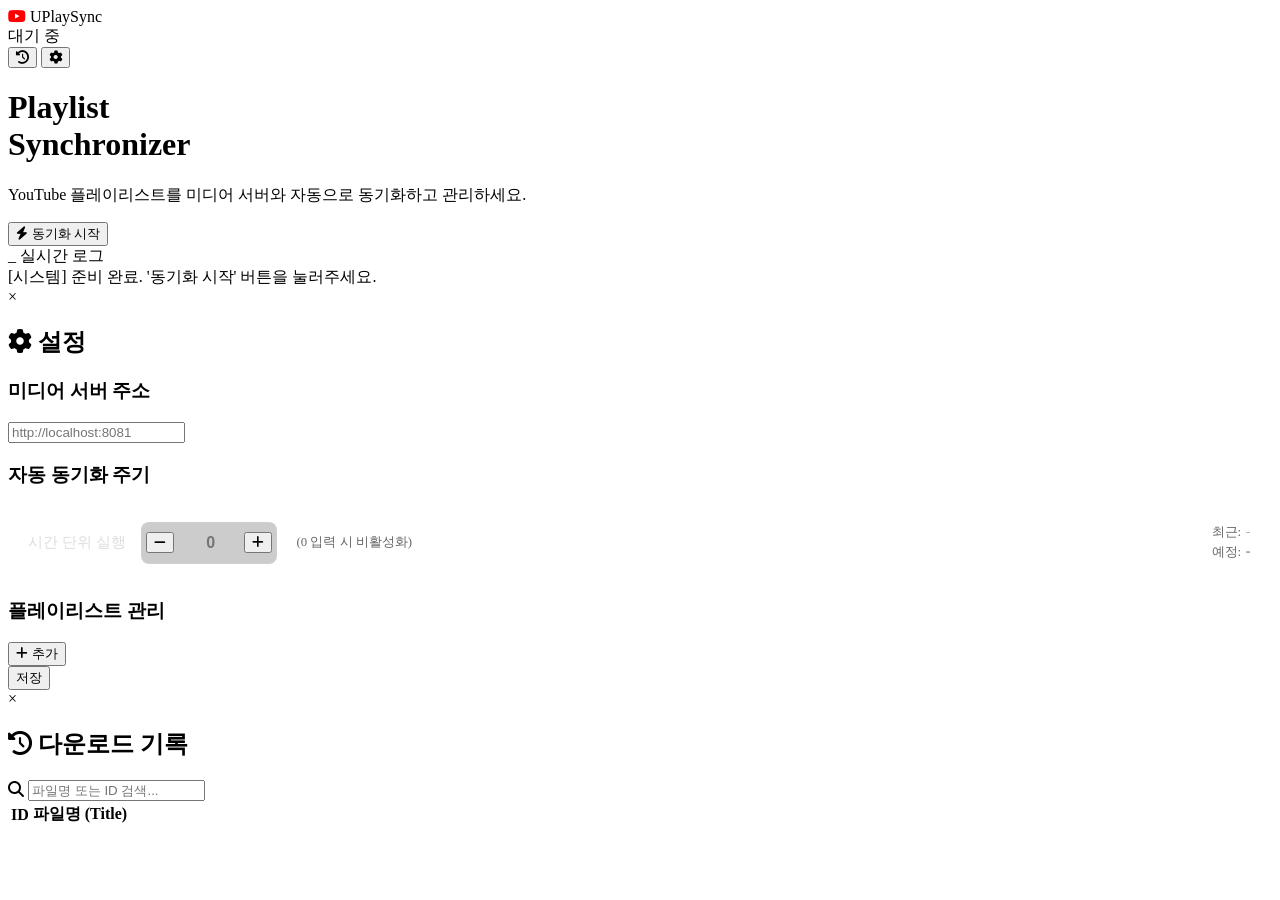
==== web/templates/index.html @ f2223c94 "feat: display next scheduled sync time and enhance scheduler stability with improved configuration h" ====
<!DOCTYPE html>
<html lang="ko">
<head>
    <meta charset="UTF-8">
    <meta name="viewport" content="width=device-width, initial-scale=1.0">
    <title>UPlaySync</title>
    <!-- Favicon: Red Play Button -->
    <link rel="icon" href="data:image/svg+xml,<svg xmlns=%22http://www.w3.org/2000/svg%22 viewBox=%220 0 100 100%22><circle cx=%2250%22 cy=%2250%22 r=%2250%22 fill=%22%23ff0000%22/><polygon points=%2235,30 35,70 75,50%22 fill=%22%23ffffff%22/></svg>">
    <link rel="stylesheet" href="https://cdnjs.cloudflare.com/ajax/libs/font-awesome/6.4.0/css/all.min.css">
    <link rel="stylesheet" href="/static/style.css?v=3">
</head>
<body>
    <div class="background-gradient"></div>

    <div class="glass-container">
        <div class="background-blobs">
            <div class="blob blob-1"></div>
            <div class="blob blob-2"></div>
            <div class="blob blob-3"></div>
        </div>

        <header>
            <div class="logo">
                <i class="fa-brands fa-youtube" style="color: #ff0000;"></i> UPlaySync
            </div>
            <div class="header-controls">
                <div class="status-badge" id="statusBadge">
                    <span class="dot"></span>
                    <span id="statusText">대기 중</span>
                </div>
                <button id="historyBtn" class="icon-button" title="다운로드 기록">
                    <i class="fa-solid fa-clock-rotate-left"></i>
                </button>
                <button id="configBtn" class="icon-button" title="설정">
                    <i class="fa-solid fa-gear"></i>
                </button>
            </div>
        </header>

        <main>
            <div class="content-wrapper">
                <div class="hero-section">
                    <h1>Playlist<br>Synchronizer</h1>
                    <p>YouTube 플레이리스트를 미디어 서버와 자동으로 동기화하고 관리하세요.</p>
                    
                    <div class="action-buttons">
                        <button id="runBtn" class="glow-button">
                            <i class="fa-solid fa-bolt"></i> 동기화 시작
                        </button>
                        <button id="stopBtn" class="glow-button stop" style="display: none;">
                            <i class="fa-solid fa-stop"></i> 중지
                        </button>
                    </div>
                </div>

                <div class="console-window">
                    <div class="console-header">
                        <div class="console-title">_ 실시간 로그</div>
                        <div class="console-controls">
                            <div class="control red"></div>
                            <div class="control yellow"></div>
                            <div class="control green"></div>
                        </div>
                    </div>
                    <div class="console-body" id="logContainer">
                        <div class="log-line system">[시스템] 준비 완료. '동기화 시작' 버튼을 눌러주세요.</div>
                    </div>
                </div>
            </div>
        </main>
    </div>

    <!-- Settings Modal -->
    <div id="configModal" class="modal">
        <div class="modal-content glass-panel">
            <span class="close-modal">&times;</span>
            <h2><i class="fa-solid fa-cog"></i> 설정</h2>
            
            <div class="config-section">
                <h3>미디어 서버 주소</h3>
                <div class="config-card">
                    <input type="text" id="metubeUrl" placeholder="http://localhost:8081">
                </div>
            </div>

            <div class="config-section">
                <h3>자동 동기화 주기</h3>
                <div class="config-card" style="display: flex; align-items: center; justify-content: space-between; padding: 15px 20px;">
                    <!-- Left: Compact Controls -->
                    <div style="display: flex; align-items: center; gap: 15px;">
                        <span style="color: #ddd; font-size: 0.95rem; font-weight: 500;">시간 단위 실행</span>
                        
                        <div style="display: flex; align-items: center; gap: 5px; background: rgba(0,0,0,0.2); padding: 4px; border-radius: 8px; border: 1px solid rgba(255,255,255,0.05);">
                            <button class="spin-btn small" id="decreaseInterval"><i class="fa-solid fa-minus"></i></button>
                            <div style="position: relative; width: 60px;">
                                <input type="text" id="scheduleInterval" inputmode="numeric" pattern="[0-9]*" placeholder="0" style="width: 100%; text-align: center; font-weight: bold; border: none; background: transparent; height: 30px; font-size: 1rem;">
                            </div>
                            <button class="spin-btn small" id="increaseInterval"><i class="fa-solid fa-plus"></i></button>
                        </div>
                        
                        <span style="font-size: 0.8rem; color: #666; margin-left: 5px;">
                            (0 입력 시 비활성화)
                        </span>
                    </div>

                    <!-- Right: Status -->
                    <div style="flex: 1; text-align: right; display: flex; flex-direction: column; justify-content: center; gap: 3px;">
                        <div style="font-size: 0.8rem; color: #aaa;">
                            <span style="color: #666;">최근:</span> <span id="lastRunDisplay" style="font-family: monospace;">-</span>
                        </div>
                        <div style="font-size: 0.8rem; color: #aaa;">
                            <span style="color: #666;">예정:</span> <span id="nextRunDisplay" style="color:var(--primary-color); font-weight:bold; font-family: monospace;">-</span>
                        </div>
                    </div>
                </div>
            </div>
    
            <div class="config-section">
                <h3>플레이리스트 관리</h3>
                <div id="playlistContainer" class="playlist-list">
                    <!-- Dynamic Playlist Items -->
                </div>
                <button id="addPlaylistBtn" class="action-button small"><i class="fa-solid fa-plus"></i> 추가</button>
            </div>
    
            <div class="modal-actions">
                <button id="saveConfigBtn" class="glow-button small">저장</button>
            </div>
        </div>
    </div>

    <!-- History Modal -->
    <div id="historyModal" class="modal">
        <div class="modal-content glass-panel history-modal-content">
            <span class="close-modal">&times;</span>
            <h2><i class="fa-solid fa-clock-rotate-left"></i> 다운로드 기록</h2>
            
            <div class="search-bar">
                <i class="fa-solid fa-search"></i>
                <input type="text" id="historySearch" placeholder="파일명 또는 ID 검색...">
            </div>

            <div class="history-table-container">
                <table class="history-table">
                    <thead>
                        <tr>
                            <th>ID</th>
                            <th>파일명 (Title)</th>
                        </tr>
                    </thead>
                    <tbody id="historyTableBody">
                        <!-- Dynamic History Items -->
                    </tbody>
                </table>
            </div>
        </div>
    </div>

    <!-- Template for Playlist Item -->
    <template id="playlistItemTemplate">
        <div class="playlist-item">
            <input type="text" class="pl-name" placeholder="이름 (예: K-Pop)">
            <input type="text" class="pl-url" placeholder="YouTube Playlist URL">
            <input type="text" class="pl-folder" placeholder="저장 폴더 (/music)">
            <input type="text" class="pl-metube" placeholder="서버 내 경로 (optional)">
            <button class="delete-btn"><i class="fa-solid fa-trash"></i></button>
        </div>
    </template>

    <script src="/static/script.js"></script>
</body>
</html>
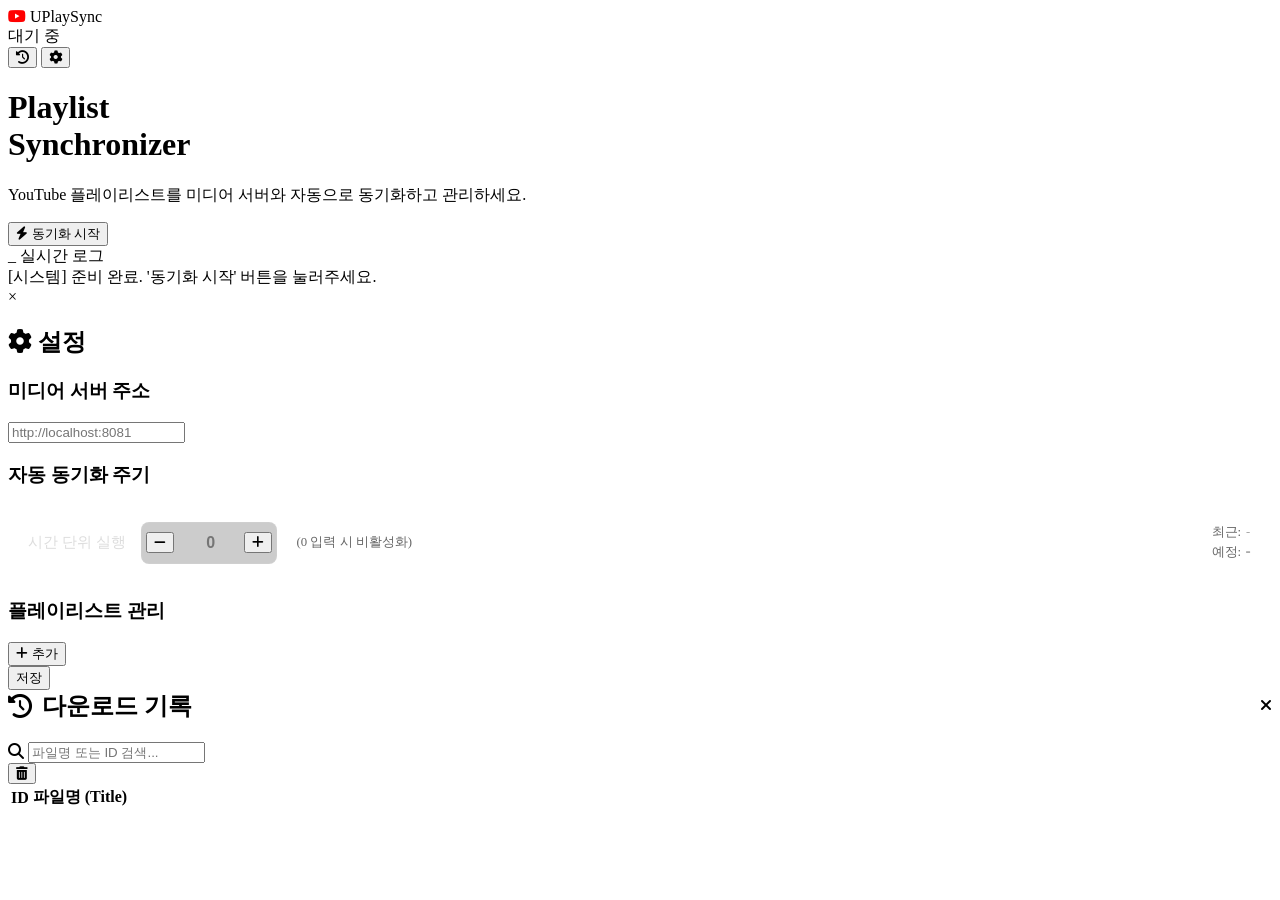
==== commit f0e7f217: "feat: Implement clear download history functionality and enhance history modal UI with new layout an" ====
--- a/web/templates/index.html
+++ b/web/templates/index.html
@@ -7,7 +7,7 @@
     <!-- Favicon: Red Play Button -->
     <link rel="icon" href="data:image/svg+xml,<svg xmlns=%22http://www.w3.org/2000/svg%22 viewBox=%220 0 100 100%22><circle cx=%2250%22 cy=%2250%22 r=%2250%22 fill=%22%23ff0000%22/><polygon points=%2235,30 35,70 75,50%22 fill=%22%23ffffff%22/></svg>">
     <link rel="stylesheet" href="https://cdnjs.cloudflare.com/ajax/libs/font-awesome/6.4.0/css/all.min.css">
-    <link rel="stylesheet" href="/static/style.css?v=3">
+    <link rel="stylesheet" href="/static/style.css?v=4">
 </head>
 <body>
     <div class="background-gradient"></div>
@@ -132,12 +132,21 @@
     <!-- History Modal -->
     <div id="historyModal" class="modal">
         <div class="modal-content glass-panel history-modal-content">
-            <span class="close-modal">&times;</span>
-            <h2><i class="fa-solid fa-clock-rotate-left"></i> 다운로드 기록</h2>
+            <div class="modal-top-header" style="display: flex; justify-content: space-between; align-items: center; margin-bottom: 20px;">
+                <h2 style="margin: 0; display: flex; align-items: center; gap: 10px;"><i class="fa-solid fa-clock-rotate-left"></i> 다운로드 기록</h2>
+                <div class="close-modal">
+                    <i class="fa-solid fa-xmark"></i>
+                </div>
+            </div>
             
-            <div class="search-bar">
-                <i class="fa-solid fa-search"></i>
-                <input type="text" id="historySearch" placeholder="파일명 또는 ID 검색...">
+            <div class="search-bar-container">
+                <div class="search-input-wrapper">
+                    <i class="fa-solid fa-search"></i>
+                    <input type="text" id="historySearch" placeholder="파일명 또는 ID 검색...">
+                </div>
+                <button id="clearHistoryBtn" class="delete-history-btn" title="모든 기록 삭제">
+                    <i class="fa-solid fa-trash-can"></i>
+                </button>
             </div>
 
             <div class="history-table-container">
@@ -167,6 +176,6 @@
         </div>
     </template>
 
-    <script src="/static/script.js"></script>
+    <script src="/static/script.js?v=2"></script>
 </body>
 </html>
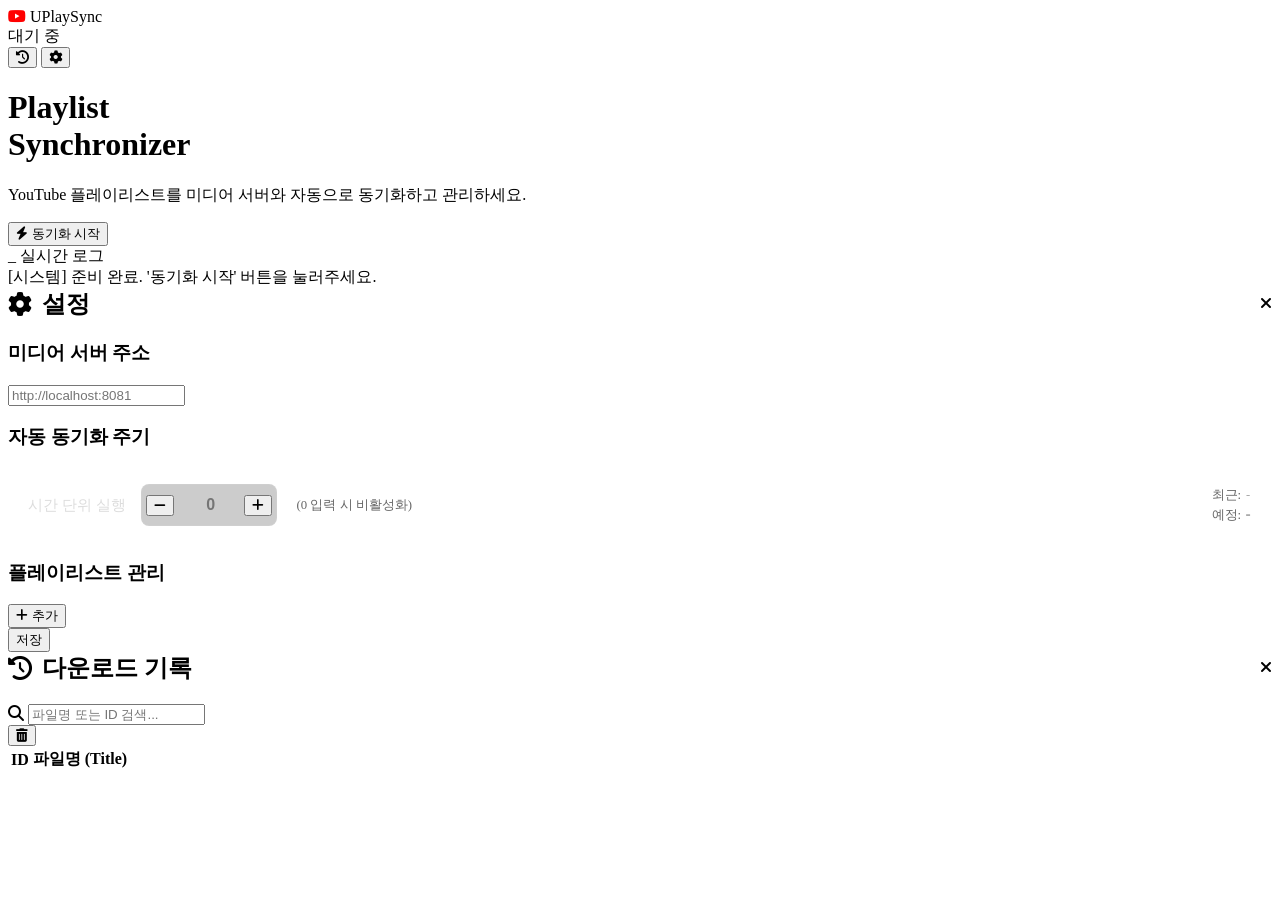
==== commit 788f95a1: "refactor: Update modal header structure and change close button icon." ====
--- a/web/templates/index.html
+++ b/web/templates/index.html
@@ -73,8 +73,12 @@
     <!-- Settings Modal -->
     <div id="configModal" class="modal">
         <div class="modal-content glass-panel">
-            <span class="close-modal">&times;</span>
-            <h2><i class="fa-solid fa-cog"></i> 설정</h2>
+            <div class="modal-top-header" style="display: flex; justify-content: space-between; align-items: center; margin-bottom: 20px;">
+                <h2 style="margin: 0; display: flex; align-items: center; gap: 10px;"><i class="fa-solid fa-cog"></i> 설정</h2>
+                <div class="close-modal">
+                    <i class="fa-solid fa-xmark"></i>
+                </div>
+            </div>
             
             <div class="config-section">
                 <h3>미디어 서버 주소</h3>
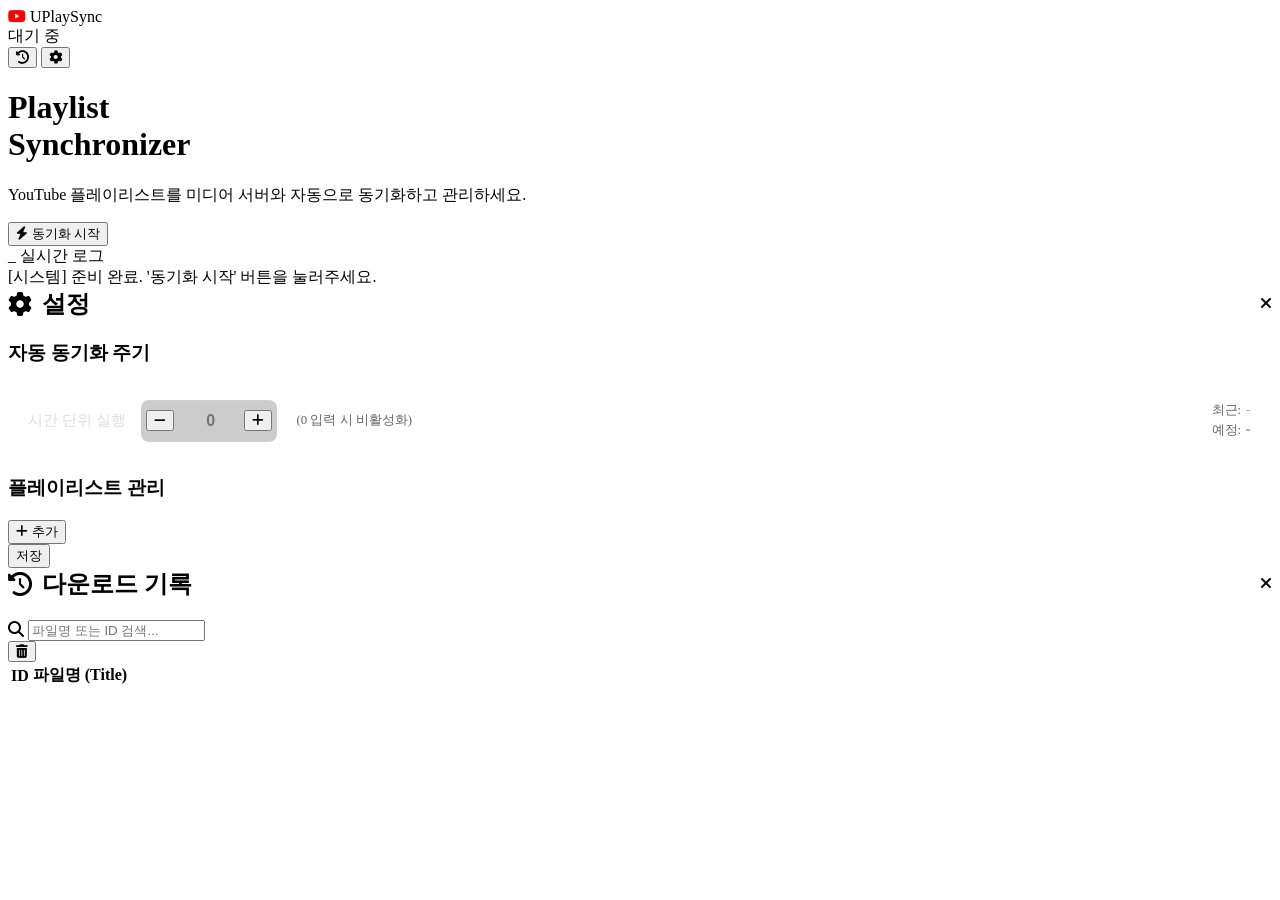
==== commit 1dbbaf97: "Reduce sync risk by owning downloads directly Constraint: MeTube must remain available but UPlaySync" ====
--- a/web/templates/index.html
+++ b/web/templates/index.html
@@ -7,7 +7,7 @@
     <!-- Favicon: Red Play Button -->
     <link rel="icon" href="data:image/svg+xml,<svg xmlns=%22http://www.w3.org/2000/svg%22 viewBox=%220 0 100 100%22><circle cx=%2250%22 cy=%2250%22 r=%2250%22 fill=%22%23ff0000%22/><polygon points=%2235,30 35,70 75,50%22 fill=%22%23ffffff%22/></svg>">
     <link rel="stylesheet" href="https://cdnjs.cloudflare.com/ajax/libs/font-awesome/6.4.0/css/all.min.css">
-    <link rel="stylesheet" href="/static/style.css?v=4">
+    <link rel="stylesheet" href="/static/style.css?v=6">
 </head>
 <body>
     <div class="background-gradient"></div>
@@ -80,13 +80,6 @@
                 </div>
             </div>
             
-            <div class="config-section">
-                <h3>미디어 서버 주소</h3>
-                <div class="config-card">
-                    <input type="text" id="metubeUrl" placeholder="http://localhost:8081">
-                </div>
-            </div>
-
             <div class="config-section">
                 <h3>자동 동기화 주기</h3>
                 <div class="config-card" style="display: flex; align-items: center; justify-content: space-between; padding: 15px 20px;">
@@ -175,11 +168,10 @@
             <input type="text" class="pl-name" placeholder="이름 (예: K-Pop)">
             <input type="text" class="pl-url" placeholder="YouTube Playlist URL">
             <input type="text" class="pl-folder" placeholder="저장 폴더 (/music)">
-            <input type="text" class="pl-metube" placeholder="서버 내 경로 (optional)">
             <button class="delete-btn"><i class="fa-solid fa-trash"></i></button>
         </div>
     </template>
 
-    <script src="/static/script.js?v=2"></script>
+    <script src="/static/script.js?v=4"></script>
 </body>
 </html>
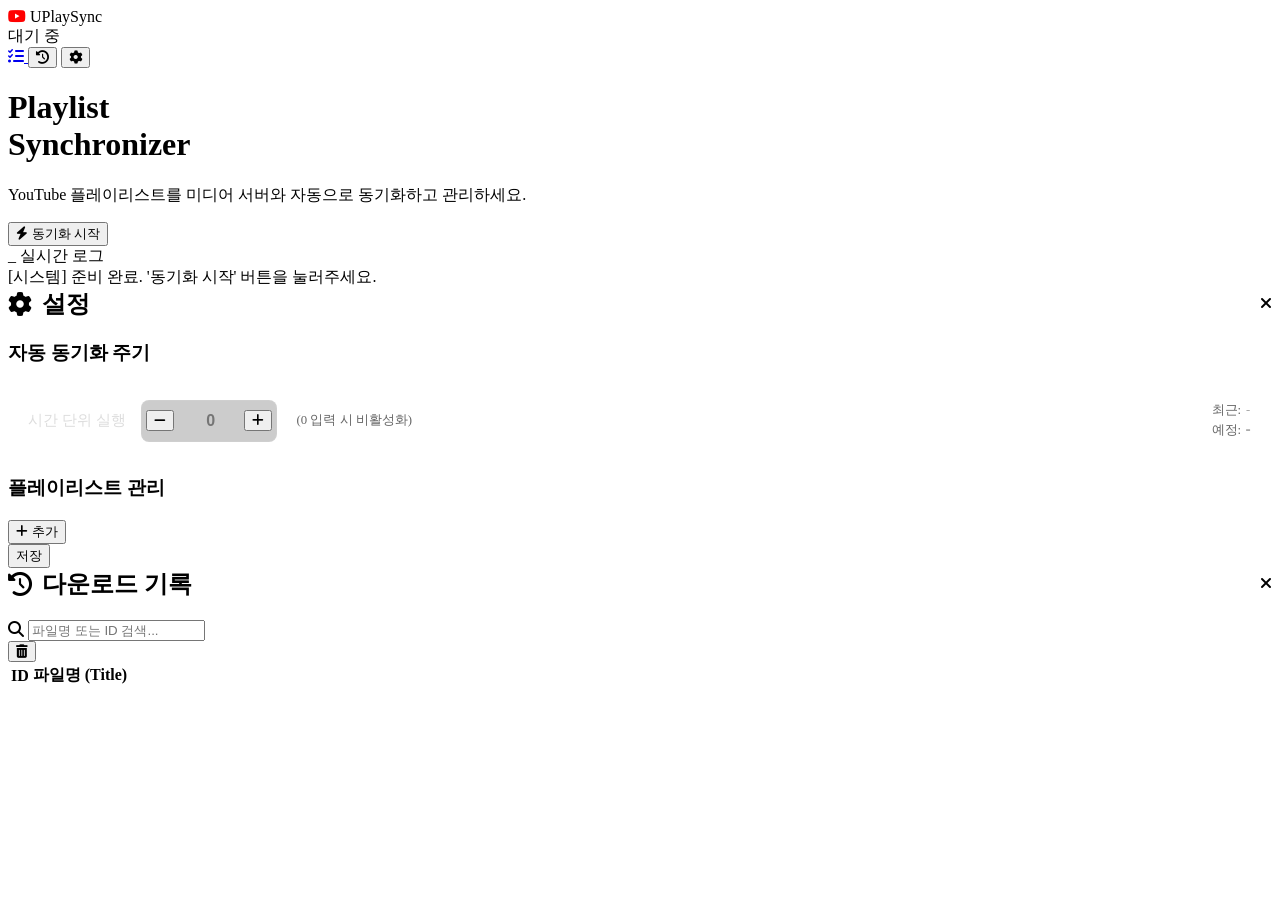
==== commit 7881d2f4: "Expose item state so sync can be managed safely Adds a separate management surface while preserving " ====
--- a/web/templates/index.html
+++ b/web/templates/index.html
@@ -7,7 +7,7 @@
     <!-- Favicon: Red Play Button -->
     <link rel="icon" href="data:image/svg+xml,<svg xmlns=%22http://www.w3.org/2000/svg%22 viewBox=%220 0 100 100%22><circle cx=%2250%22 cy=%2250%22 r=%2250%22 fill=%22%23ff0000%22/><polygon points=%2235,30 35,70 75,50%22 fill=%22%23ffffff%22/></svg>">
     <link rel="stylesheet" href="https://cdnjs.cloudflare.com/ajax/libs/font-awesome/6.4.0/css/all.min.css">
-    <link rel="stylesheet" href="/static/style.css?v=6">
+    <link rel="stylesheet" href="/static/style.css?v=7">
 </head>
 <body>
     <div class="background-gradient"></div>
@@ -28,6 +28,9 @@
                     <span class="dot"></span>
                     <span id="statusText">대기 중</span>
                 </div>
+                <a href="/manage" class="icon-button" title="관리 페이지">
+                    <i class="fa-solid fa-list-check"></i>
+                </a>
                 <button id="historyBtn" class="icon-button" title="다운로드 기록">
                     <i class="fa-solid fa-clock-rotate-left"></i>
                 </button>
@@ -172,6 +175,6 @@
         </div>
     </template>
 
-    <script src="/static/script.js?v=4"></script>
+    <script src="/static/script.js?v=5"></script>
 </body>
 </html>
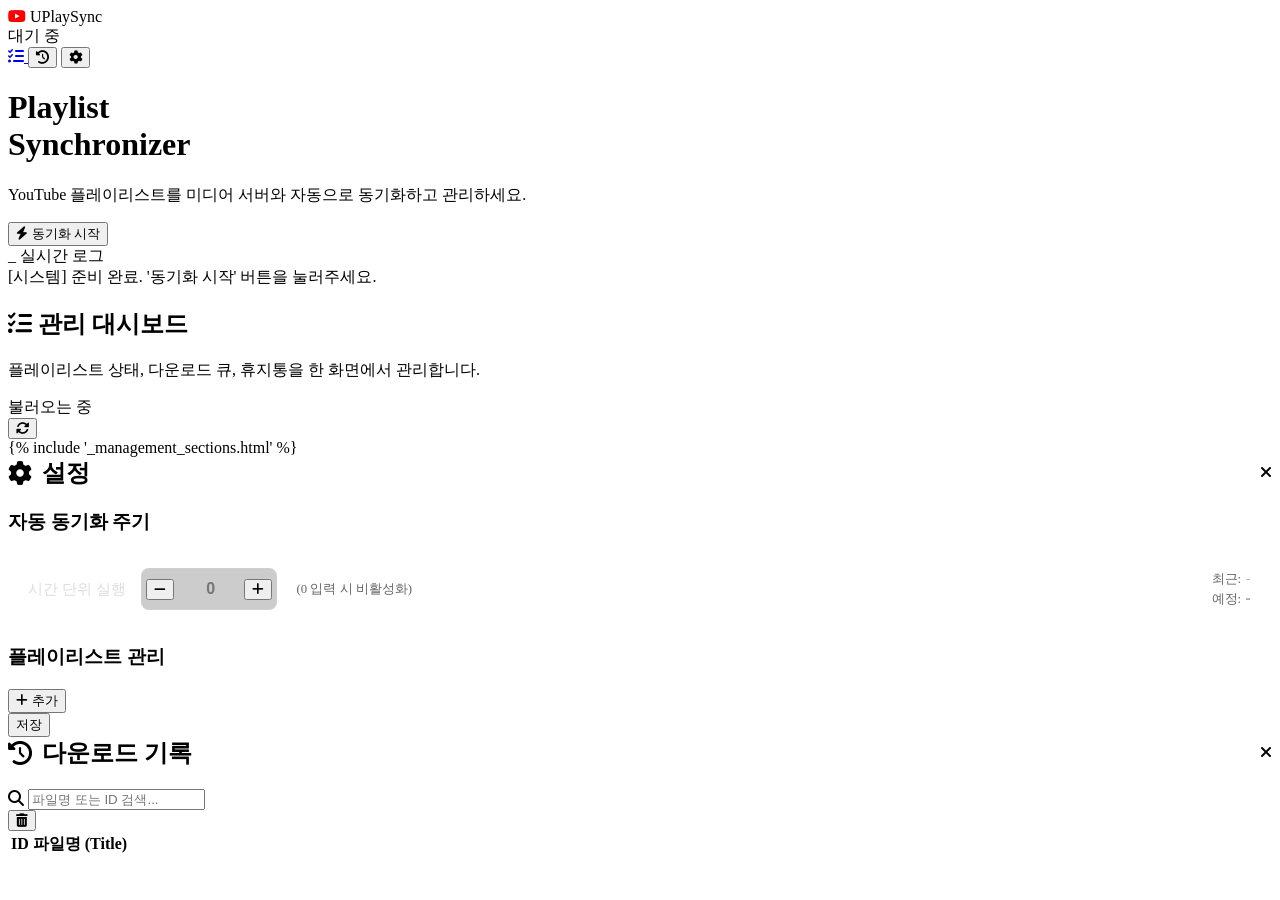
==== commit 998f2e8a: "Keep sync controls and item management in one view The standalone management page now shares a parti" ====
--- a/web/templates/index.html
+++ b/web/templates/index.html
@@ -7,12 +7,12 @@
     <!-- Favicon: Red Play Button -->
     <link rel="icon" href="data:image/svg+xml,<svg xmlns=%22http://www.w3.org/2000/svg%22 viewBox=%220 0 100 100%22><circle cx=%2250%22 cy=%2250%22 r=%2250%22 fill=%22%23ff0000%22/><polygon points=%2235,30 35,70 75,50%22 fill=%22%23ffffff%22/></svg>">
     <link rel="stylesheet" href="https://cdnjs.cloudflare.com/ajax/libs/font-awesome/6.4.0/css/all.min.css">
-    <link rel="stylesheet" href="/static/style.css?v=7">
+    <link rel="stylesheet" href="/static/style.css?v=8">
 </head>
-<body>
+<body class="home-page">
     <div class="background-gradient"></div>
 
-    <div class="glass-container">
+    <div class="glass-container home-container">
         <div class="background-blobs">
             <div class="blob blob-1"></div>
             <div class="blob blob-2"></div>
@@ -28,7 +28,7 @@
                     <span class="dot"></span>
                     <span id="statusText">대기 중</span>
                 </div>
-                <a href="/manage" class="icon-button" title="관리 페이지">
+                <a href="#manageDashboard" class="icon-button" title="관리 대시보드">
                     <i class="fa-solid fa-list-check"></i>
                 </a>
                 <button id="historyBtn" class="icon-button" title="다운로드 기록">
@@ -41,7 +41,7 @@
         </header>
 
         <main>
-            <div class="content-wrapper">
+            <div class="content-wrapper sync-dashboard">
                 <div class="hero-section">
                     <h1>Playlist<br>Synchronizer</h1>
                     <p>YouTube 플레이리스트를 미디어 서버와 자동으로 동기화하고 관리하세요.</p>
@@ -70,6 +70,26 @@
                     </div>
                 </div>
             </div>
+
+            <section id="manageDashboard" class="manage-main embedded-manage">
+                <div class="embedded-manage-header">
+                    <div>
+                        <h2><i class="fa-solid fa-list-check"></i> 관리 대시보드</h2>
+                        <p class="muted">플레이리스트 상태, 다운로드 큐, 휴지통을 한 화면에서 관리합니다.</p>
+                    </div>
+                    <div class="embedded-manage-actions">
+                        <div class="status-badge" id="manageStatusBadge">
+                            <span class="dot"></span>
+                            <span id="manageStatusText">불러오는 중</span>
+                        </div>
+                        <button id="reloadManageBtn" class="icon-button" title="관리 정보 새로고침">
+                            <i class="fa-solid fa-rotate"></i>
+                        </button>
+                    </div>
+                </div>
+                {% include '_management_sections.html' %}
+            </section>
+
         </main>
     </div>
 
@@ -175,6 +195,7 @@
         </div>
     </template>
 
-    <script src="/static/script.js?v=5"></script>
+    <script src="/static/script.js?v=6"></script>
+    <script src="/static/manage.js?v=2"></script>
 </body>
 </html>
